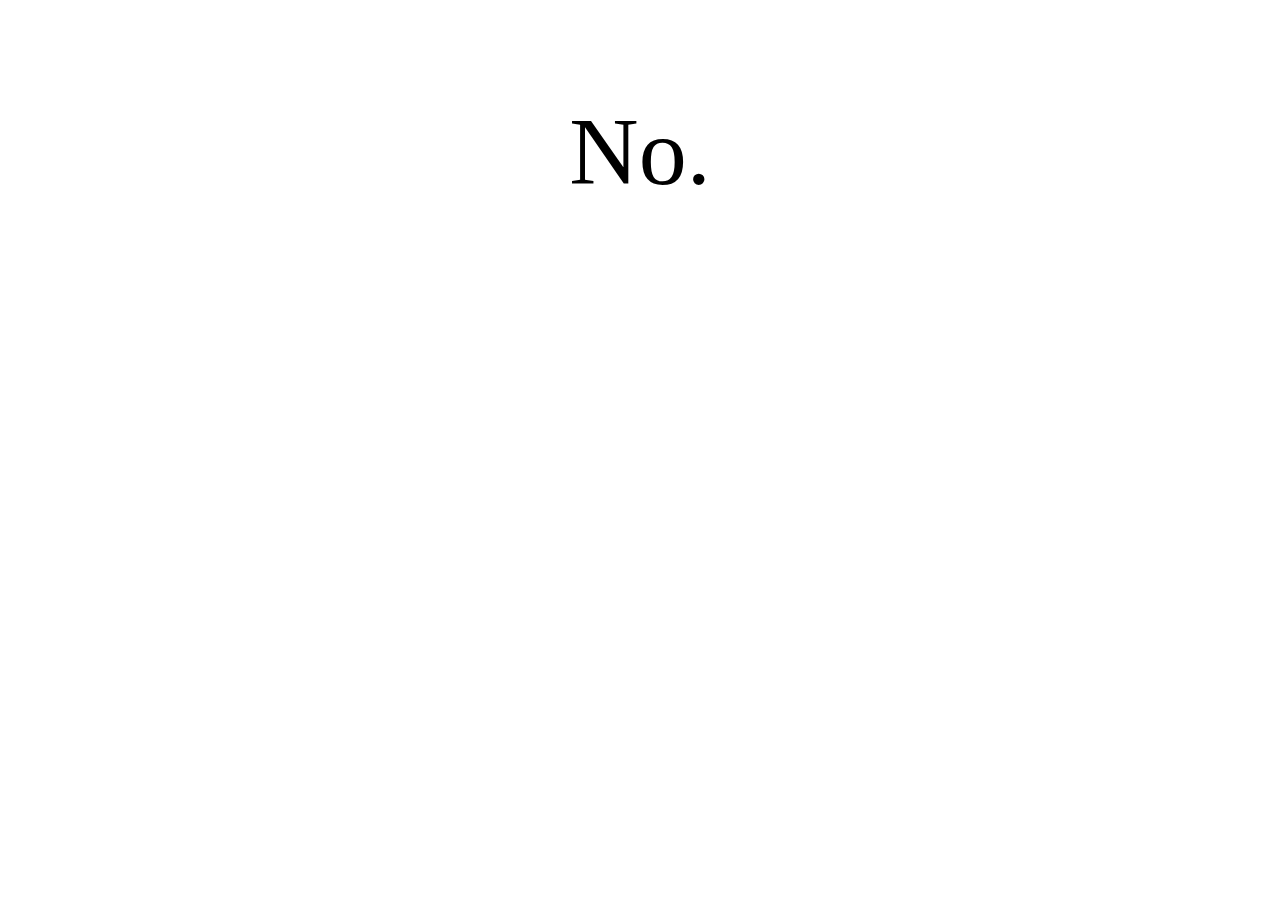
==== fuyuko/index.html @ a6ca9295 "fuyu" ====
<!DOCTYPE html>
<html lang="">

<head>
  <meta charset="utf-8">
  <meta name="viewport" content="width=device-width, initial-scale=1.0">
  <title>Is the Fuyuko demo out?</title>
  <meta name="description" content="Check to see if the Fuyuko demo is out today!">
  <link rel="shortcut icon" type="image/x-icon" href="https://cdn.discordapp.com/emojis/280985199238447104.png">

  <style>
    div {
      font-size: 96px;
      top: 0;
      right: 0;
      bottom: 0;
      left: 0;
      position: absolute;
      text-align: center;
    }
  </style>
</head>

<body>
  <div>
    <p>No.</p>
  </div>
</body>

</html>
<meta name="viewport" content="width=device-width, initial-scale=1.0">
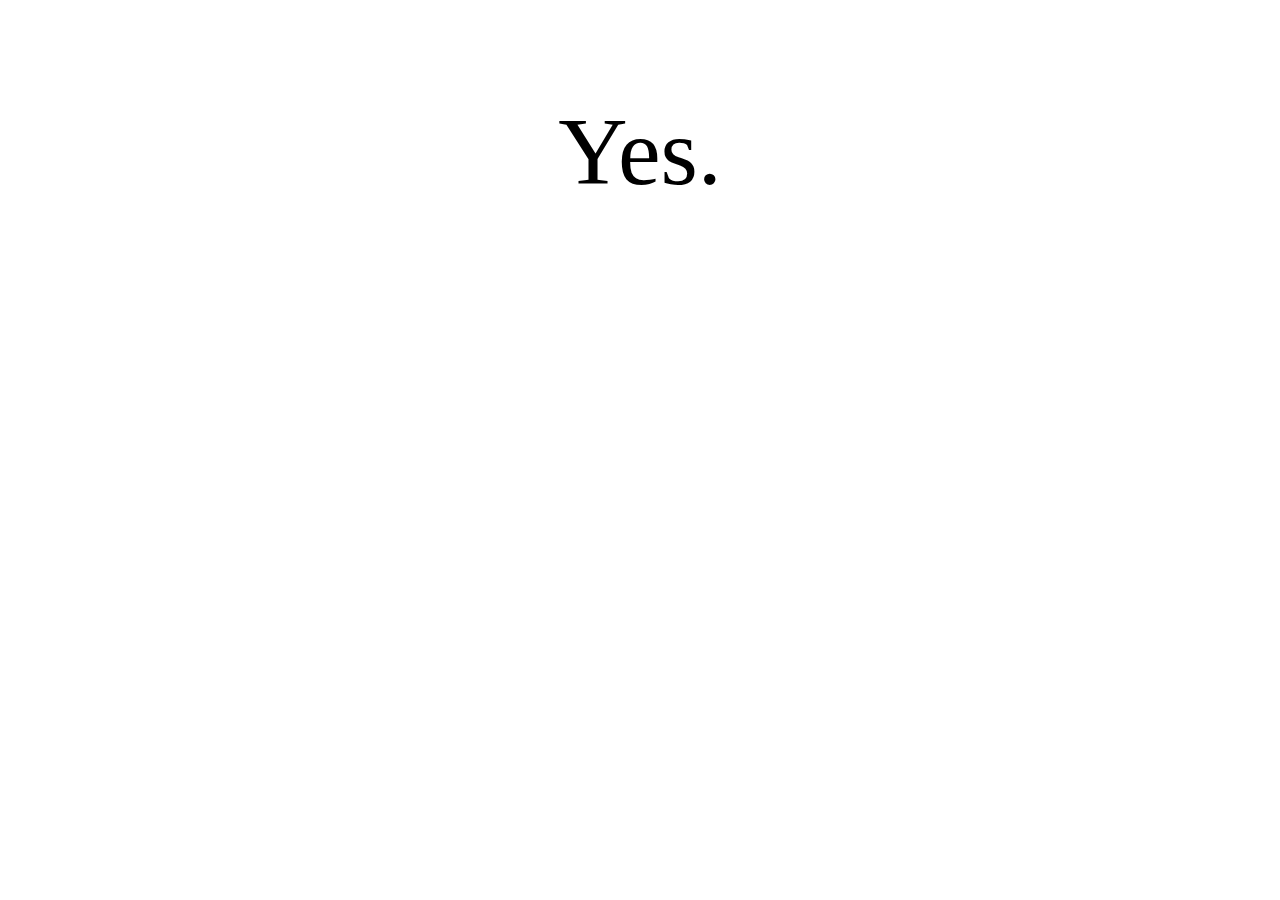
==== commit dcacc111: "update to site" ====
--- a/fuyuko/index.html
+++ b/fuyuko/index.html
@@ -18,12 +18,13 @@
       position: absolute;
       text-align: center;
     }
+
   </style>
 </head>
 
 <body>
   <div>
-    <p>No.</p>
+    <p>Yes.</p>
   </div>
 </body>
 
